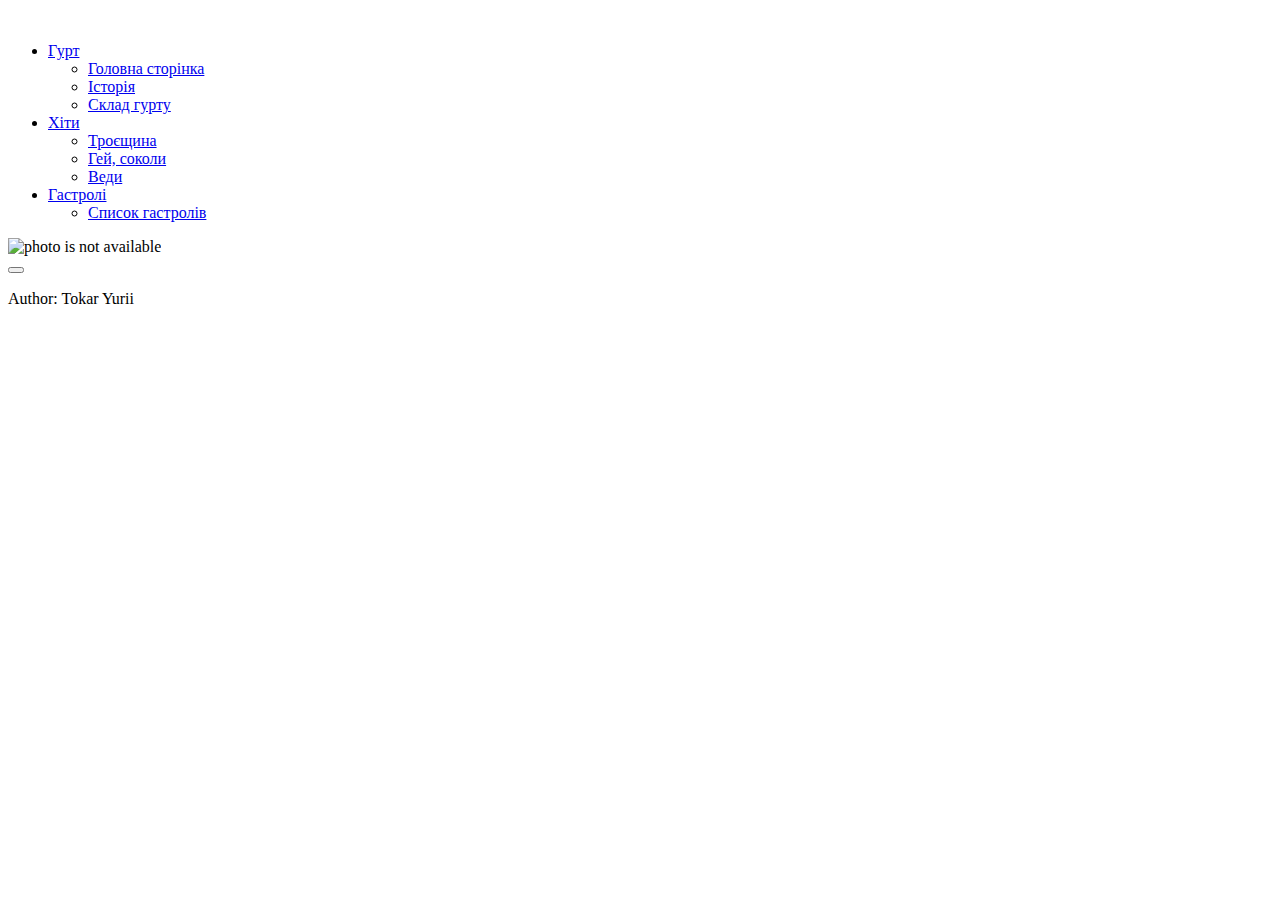
==== index.html @ 4541a2a8 "Added index.html" ====
<!DOCTYPE html>
<html lang="en">
<head>
	<meta charset="UTF-8">
	<meta name="viewport" content="width=device-width, initial-scale=1.0">
	<script src="button.js"></script>
	<link rel="stylesheet" href="css/index.css">

	<title>Document</title>
</head>
<body>

	<div class="flex">
<img src="img/line.png" alt="" class="line">
<ul class="menu">

	<li>
		<a href="#">Гурт</a>
		<ul>
			<li><a href="index.html">Головна сторінка</a></li>
			<li>
				<a href="history.html">Історія </a>

			</li>
			<li><a href="group.html">Склад гурту</a></li>
		</ul>
	</li>
	<li>
		<a href="#">Хіти</a>
		<ul>
			<li><a href="tro.html">Троєщина</a></li>
			<li><a href="sokoly.html">Гей, соколи </a></li>
			<li>
				<a href="vedy.html">Веди</a>

			</li>
		</ul>
	</li>
	<li>
		<a href="#">Гастролі</a>
		<ul>
			<li><a href="gastrol.html">Список гастролів</a></li>

		</ul>
	</li>

</ul>


	<div class="main">
		<img src="img/group.png" alt="photo is not available" class="group">
		<img src="img/zhadan-800x400.jpg" alt="" class="zagga">
		<img src="img/con.jpg" alt="" class="con">

	</div>

	<button onclick="topFunction()" id="myBtn" title="Go to top"></button>


<footer>
	<p>Author: Tokar Yurii<br>

</footer>
	</div>

</body>
</html>
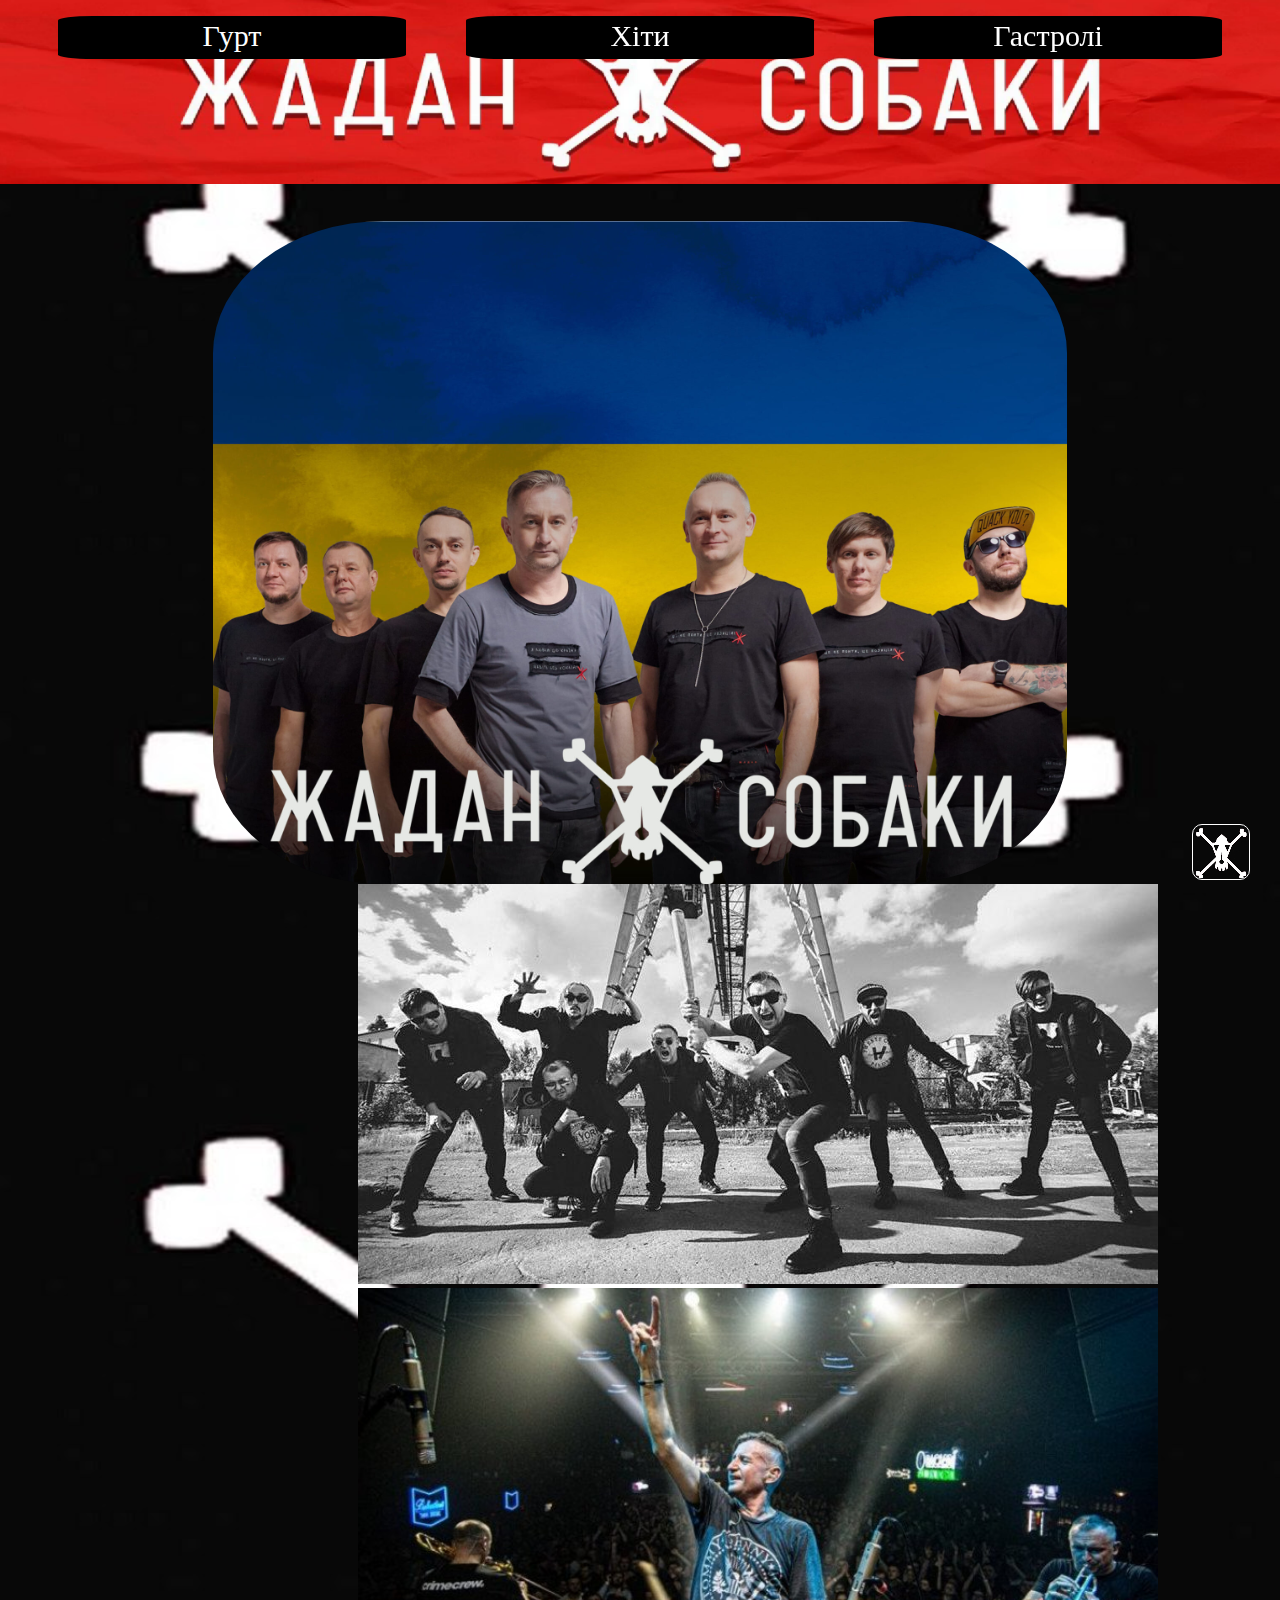
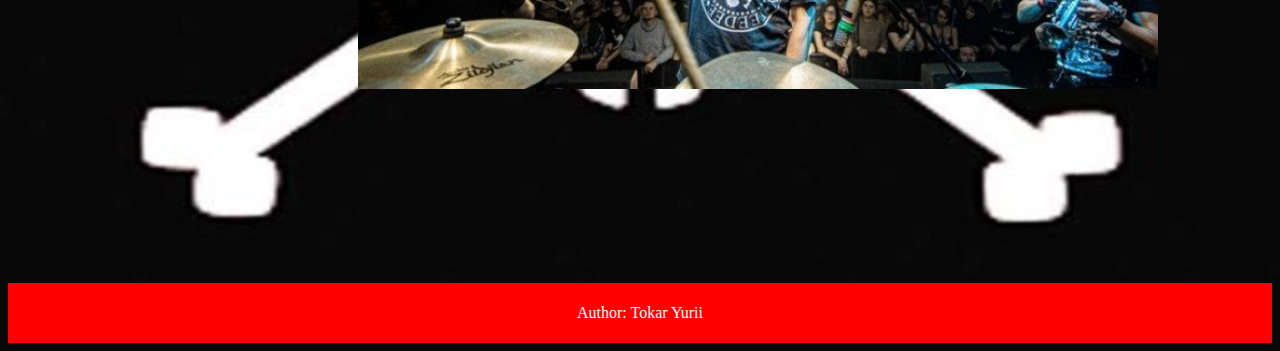
==== commit 5ac174b9: "Added a photo to site" ====
--- a/index.html
+++ b/index.html
@@ -50,7 +50,7 @@
 	<div class="main">
 		<img src="img/group.png" alt="photo is not available" class="group">
 		<img src="img/zhadan-800x400.jpg" alt="" class="zagga">
-		<img src="img/con.jpg" alt="" class="con">
+		<img src="img/concert.jpg" alt="" class="con">
 
 	</div>
 
--- a/css/index.css
+++ b/css/index.css
@@ -0,0 +1,170 @@
+
+body{
+	background-image: url("../img/лого.jpg");
+	background-repeat: round;
+	height: 100%;
+
+}
+.wrapper{
+	min-height: 100%;
+	display: flex;
+	flex-direction: column;
+}
+.line{
+	width: 100%;
+	top: 0;
+	left: 0;
+	right: 0;
+	position: fixed;
+
+}
+.menu{
+
+	display: flex;
+}
+.menu::before{
+
+}
+
+.menu li{
+	top: 0;
+	border-radius: 10%;
+	width: 100%;
+	height: 43px;
+	margin-left: 10px;
+	margin-right: 50px;
+	list-style: none;
+	background: #000000;
+	position: relative;
+}
+
+.menu a {
+	color: #fff;
+	font-size: 30px;
+	text-decoration: none;
+	display: block;
+	text-align: center;
+	height: 40px;
+	line-height: 40px;
+	transition: all .5s;
+}
+
+.menu a:hover {
+	background: #808291;
+}
+.flex{
+	flex: 1 1 auto;
+}
+.menu ul {
+	position: absolute;
+	left: 0;
+	width: 100%;
+	top: 100%;
+	display: none;
+	padding: 0;
+}
+
+.menu li:hover > ul {
+	display: block;
+}
+
+.menu ul ul {
+	display: none;
+	top: 0;
+	left: 100%;
+}
+nav{
+	width: 960px;
+	margin: 0 auto;
+}
+nav::before{
+	content: '';
+	display: block;
+	width: 100%;
+	background-image: url("../img/полоса.png");
+	position: absolute;
+	left: 0;
+	z-index: -1;
+	top: 0;
+}
+
+
+.main{
+	margin: 162px 200px;
+	height: 1500px;
+
+}
+.group{
+	border-radius: 20%;
+	margin: 0 auto;
+	padding: 0;
+	display: block;
+	position: relative;
+	top: 0;
+}
+.describe{
+	position: sticky;
+	font-size: 22px;
+	margin: 0 auto;
+	display: inline-block;
+	padding: 10px 50px 0px 50px;
+	color: white;
+	background-color: #000000;
+
+}
+.history{
+	text-decoration-color: red;
+	position: sticky;
+	border-radius: 5%;
+	font-size: 22px;
+	margin: 0 auto;
+	display: inline-block;
+	padding: 10px 50px 0px 50px;
+	color: white;
+	background-color: #000;
+
+}
+#toTop {
+	padding:5px;
+	position:fixed;
+	bottom:10px;
+	right:20px;
+	cursor:pointer;
+	display:none;
+}
+
+
+#myBtn {
+
+	position: fixed;
+	bottom: 20px;
+	right: 30px;
+	z-index: 99;
+	outline: none;
+	height: 56px;
+	width: 58px;
+	background-image: url("../img/button.png");
+	color: white;
+	cursor: pointer;
+	padding: 15px;
+	border-radius: 10px;
+	font-size: 18px;
+	border: 1px white solid;
+}
+.zagga{
+	margin-left: 150px;
+	width: 800px;
+}
+.con{
+	margin-left: 150px;
+	width: 800px;
+	position: sticky;
+}
+footer {
+	display: flex;
+	justify-content: center;
+	padding: 5px;
+	background-color: red;
+	color: #fff;
+	margin: 0;
+}